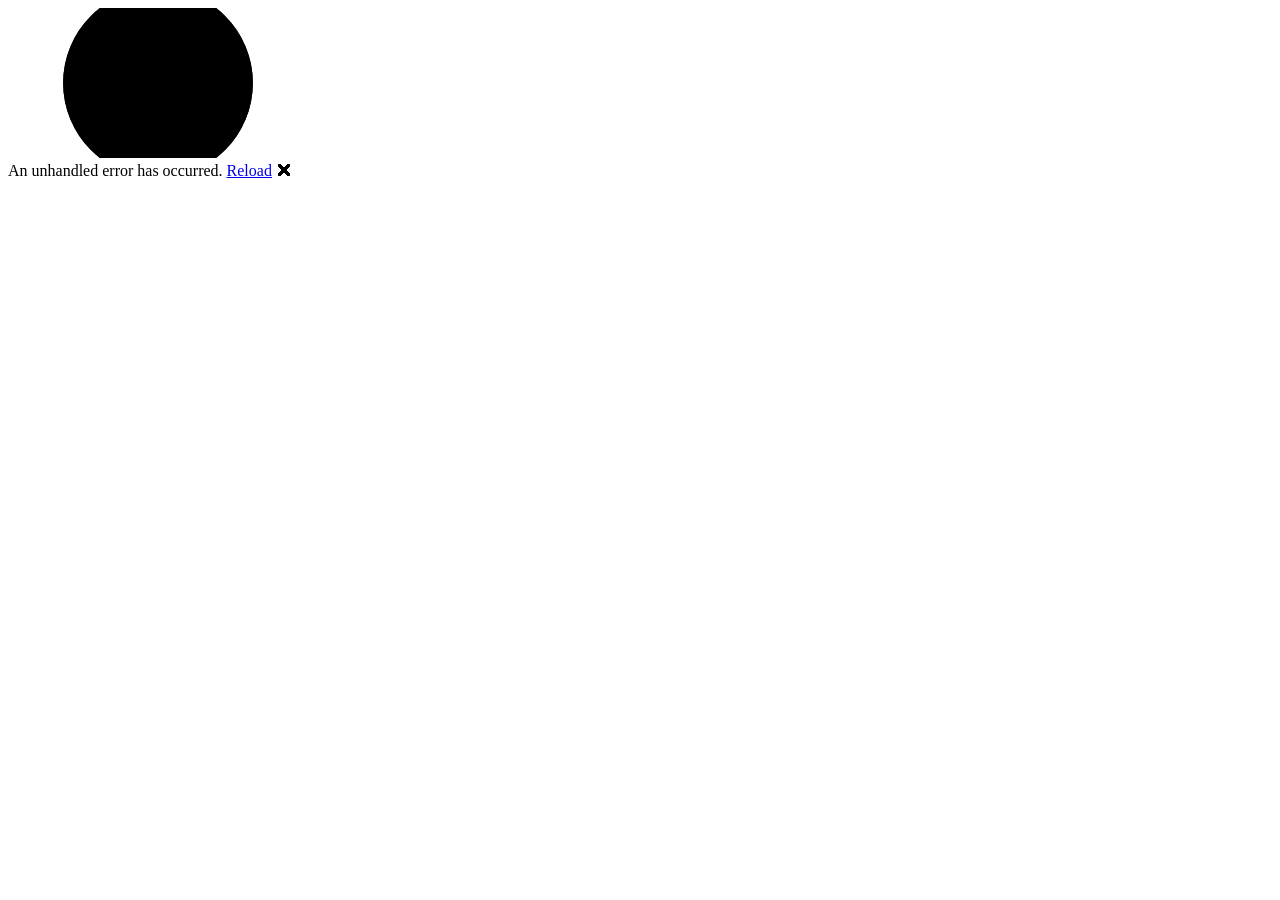
==== src/apps/Cookbook.Web/Cookbook.Web/wwwroot/index.html @ 3253c0e3 "blazor wasm project skeleton setup" ====
<!DOCTYPE html>
<html lang="en">

<head>
    <meta charset="utf-8" />
    <meta name="viewport" content="width=device-width, initial-scale=1.0" />
    <title>Cookbook.Web</title>
    <base href="/" />
    <link rel="preload" id="webassembly" />
    <link rel="stylesheet" href="lib/bootstrap/dist/css/bootstrap.min.css" />
    <link rel="stylesheet" href="css/app.css" />
    <link rel="icon" type="image/png" href="favicon.png" />
    <link href="Cookbook.Web.styles.css" rel="stylesheet" />
    <script type="importmap"></script>
</head>

<body>
    <div id="app">
        <svg class="loading-progress">
            <circle r="40%" cx="50%" cy="50%" />
            <circle r="40%" cx="50%" cy="50%" />
        </svg>
        <div class="loading-progress-text"></div>
    </div>

    <div id="blazor-error-ui">
        An unhandled error has occurred.
        <a href="." class="reload">Reload</a>
        <span class="dismiss">🗙</span>
    </div>
    <script src="_framework/blazor.webassembly#[.{fingerprint}].js"></script>
</body>

</html>
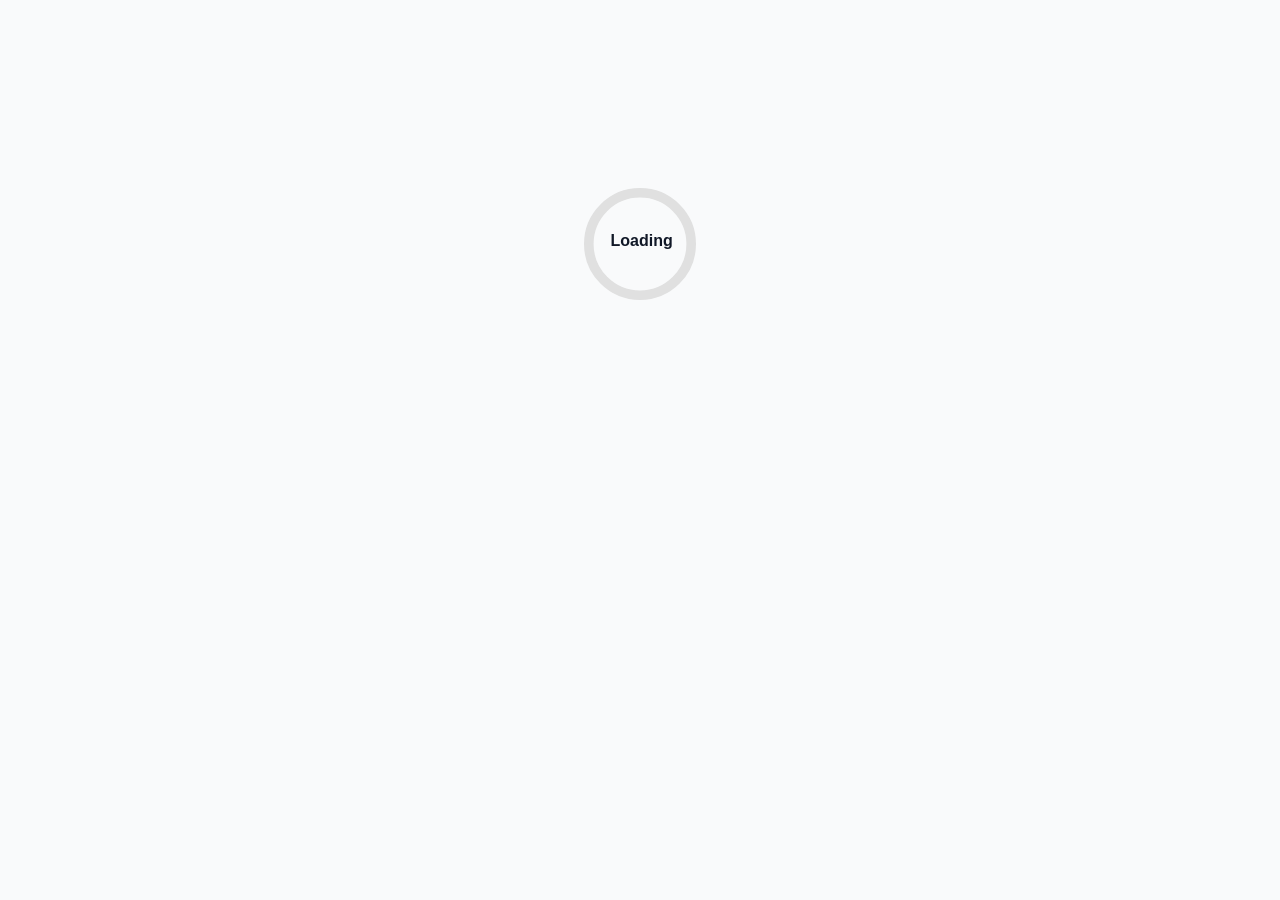
==== commit 3c360eb4: "fix pathing" ====
--- a/src/apps/Cookbook.Web/Cookbook.Web/wwwroot/index.html
+++ b/src/apps/Cookbook.Web/Cookbook.Web/wwwroot/index.html
@@ -5,7 +5,20 @@
     <meta charset="utf-8" />
     <meta name="viewport" content="width=device-width, initial-scale=1.0" />
     <title>Cookbook.Web</title>
-    <base href="/" />
+    <script>
+        const isLocalhost = ["localhost", "127.0.0.1", "[::1]"].includes(window.location.hostname);
+        let baseHref = "/";
+        
+        if (!isLocalhost) {
+            // For GitHub Pages deployments, check if we're in a subdirectory
+            const pathname = window.location.pathname;
+            if (pathname.includes("/recipe_cookbook/") || pathname === "/recipe_cookbook") {
+                baseHref = "/recipe_cookbook/";
+            }
+        }
+        
+        document.write('<base href="' + baseHref + '" />');
+    </script>
     <link rel="preload" id="webassembly" />
     <link rel="stylesheet" href="lib/bootstrap/dist/css/bootstrap.min.css" />
     <link rel="stylesheet" href="css/app.css" />
--- a/src/apps/Cookbook.Web/Cookbook.Web/wwwroot/css/app.css
+++ b/src/apps/Cookbook.Web/Cookbook.Web/wwwroot/css/app.css
@@ -0,0 +1,371 @@
+.recipe-page {
+    max-width: 1200px;
+    margin: 0 auto;
+    padding: 2rem 1.25rem 3rem;
+}
+
+.page-header {
+    display: flex;
+    justify-content: space-between;
+    align-items: center;
+    margin-bottom: 2rem;
+    gap: 1rem;
+}
+
+.eyebrow {
+    margin: 0 0 0.25rem;
+    font-size: 0.75rem;
+    font-weight: 700;
+    letter-spacing: 0.12em;
+    text-transform: uppercase;
+    color: #6b7280;
+}
+
+.page-header h1 {
+    margin: 0;
+    font-size: clamp(2rem, 4vw, 3rem);
+    color: #111827;
+}
+
+.primary-button {
+    border: none;
+    border-radius: 999px;
+    background: #111827;
+    color: white;
+    padding: 0.75rem 1.2rem;
+    font-weight: 600;
+    cursor: pointer;
+}
+
+.recipe-grid {
+    display: grid;
+    grid-template-columns: repeat(auto-fit, minmax(260px, 1fr));
+    gap: 1.5rem;
+}
+
+.recipe-card {
+    background: #fff;
+    border: 1px solid #e5e7eb;
+    border-radius: 20px;
+    overflow: hidden;
+    box-shadow: 0 12px 30px rgba(17, 24, 39, 0.08);
+}
+
+.recipe-visual {
+    display: flex;
+    align-items: center;
+    justify-content: center;
+    min-height: 150px;
+    width: 100%;
+    border: none;
+    cursor: pointer;
+    padding: 0;
+    overflow: hidden;
+    background: #f3f4f6;
+    transition: transform 0.15s ease;
+}
+
+.recipe-visual img {
+    display: block;
+    width: 100%;
+    height: 180px;
+    object-fit: cover;
+}
+
+.recipe-visual:hover {
+    transform: scale(1.02);
+}
+
+.recipe-body {
+    padding: 1.25rem;
+}
+
+.recipe-meta {
+    display: flex;
+    flex-wrap: wrap;
+    gap: 0.5rem;
+    margin-bottom: 0.8rem;
+    font-size: 0.75rem;
+    color: #4b5563;
+}
+
+.recipe-meta span {
+    background: #f3f4f6;
+    border-radius: 999px;
+    padding: 0.35rem 0.65rem;
+}
+
+.recipe-card h2 {
+    margin: 0 0 0.5rem;
+    font-size: 1.5rem;
+    color: #111827;
+}
+
+.recipe-card p {
+    margin: 0 0 1rem;
+    color: #4b5563;
+    line-height: 1.5;
+}
+
+.recipe-tags {
+    display: flex;
+    flex-wrap: wrap;
+    gap: 0.5rem;
+}
+
+.tag {
+    display: inline-block;
+    background: #eef2ff;
+    color: #3730a3;
+    border-radius: 999px;
+    padding: 0.35rem 0.7rem;
+    font-size: 0.72rem;
+    font-weight: 600;
+}
+
+.serving-control {
+    display: flex;
+    align-items: center;
+    justify-content: space-between;
+    gap: 1rem;
+    margin: 1.5rem 0 1rem;
+    padding: 0.8rem 1rem;
+    background: #f9fafb;
+    border: 1px solid #e5e7eb;
+    border-radius: 12px;
+}
+
+.serving-label {
+    font-weight: 600;
+    color: #111827;
+}
+
+.serving-stepper {
+    display: inline-flex;
+    align-items: center;
+    background: white;
+    border: 1px solid #d1d5db;
+    border-radius: 999px;
+    overflow: hidden;
+}
+
+.serving-step {
+    width: 2.5rem;
+    height: 2.5rem;
+    border: none;
+    background: transparent;
+    color: #111827;
+    font-size: 1.5rem;
+    font-weight: 700;
+    cursor: pointer;
+}
+
+.serving-step:hover {
+    background: #f3f4f6;
+}
+
+.serving-value {
+    min-width: 2.5rem;
+    text-align: center;
+    font-weight: 700;
+    color: #111827;
+}
+
+.recipe-modal-backdrop {
+    position: fixed;
+    inset: 0;
+    background: rgba(17, 24, 39, 0.55);
+    display: flex;
+    align-items: center;
+    justify-content: center;
+    padding: 1.5rem;
+    z-index: 1000;
+}
+
+.recipe-modal {
+    width: min(900px, 100%);
+    max-height: 90vh;
+    overflow: auto;
+    background: white;
+    border-radius: 24px;
+    box-shadow: 0 24px 70px rgba(17, 24, 39, 0.2);
+    position: relative;
+}
+
+.recipe-modal-hero {
+    display: flex;
+    justify-content: center;
+    align-items: center;
+    min-height: 220px;
+    background: #f3f4f6;
+    overflow: hidden;
+}
+
+.recipe-modal-hero img {
+    display: block;
+    width: 100%;
+    height: 280px;
+    object-fit: cover;
+}
+
+.recipe-modal-body {
+    padding: 1.5rem;
+}
+
+.recipe-modal-description {
+    font-size: 1.05rem;
+    color: #4b5563;
+}
+
+.recipe-detail-grid {
+    display: grid;
+    grid-template-columns: repeat(auto-fit, minmax(240px, 1fr));
+    gap: 1.5rem;
+    margin-top: 1.5rem;
+}
+
+.recipe-detail-grid h3 {
+    margin: 0 0 0.75rem;
+    font-size: 1.1rem;
+    color: #111827;
+}
+
+.recipe-detail-grid ul,
+.recipe-detail-grid ol {
+    margin: 0;
+    padding-left: 1.2rem;
+    color: #374151;
+    line-height: 1.8;
+}
+
+.close-button {
+    position: absolute;
+    top: 1rem;
+    right: 1rem;
+    border: none;
+    background: rgba(255, 255, 255, 0.9);
+    width: 2.5rem;
+    height: 2.5rem;
+    border-radius: 999px;
+    cursor: pointer;
+    font-size: 1.2rem;
+    z-index: 2;
+}
+
+html, body {
+    font-family: 'Helvetica Neue', Helvetica, Arial, sans-serif;
+    background: #f9fafb;
+    color: #111827;
+}
+
+h1:focus {
+    outline: none;
+}
+
+a, .btn-link {
+    color: #0071c1;
+}
+
+.btn-primary {
+    color: #fff;
+    background-color: #1b6ec2;
+    border-color: #1861ac;
+}
+
+.btn:focus, .btn:active:focus, .btn-link.nav-link:focus, .form-control:focus, .form-check-input:focus {
+  box-shadow: 0 0 0 0.1rem white, 0 0 0 0.25rem #258cfb;
+}
+
+.content {
+    padding-top: 1.1rem;
+}
+
+.valid.modified:not([type=checkbox]) {
+    outline: 1px solid #26b050;
+}
+
+.invalid {
+    outline: 1px solid red;
+}
+
+.validation-message {
+    color: red;
+}
+
+#blazor-error-ui {
+    color-scheme: light only;
+    background: lightyellow;
+    bottom: 0;
+    box-shadow: 0 -1px 2px rgba(0, 0, 0, 0.2);
+    box-sizing: border-box;
+    display: none;
+    left: 0;
+    padding: 0.6rem 1.25rem 0.7rem 1.25rem;
+    position: fixed;
+    width: 100%;
+    z-index: 1000;
+}
+
+    #blazor-error-ui .dismiss {
+        cursor: pointer;
+        position: absolute;
+        right: 0.75rem;
+        top: 0.5rem;
+    }
+
+.blazor-error-boundary {
+    background: url([data-uri]) no-repeat 1rem/1.8rem, #b32121;
+    padding: 1rem 1rem 1rem 3.7rem;
+    color: white;
+}
+
+    .blazor-error-boundary::after {
+        content: "An error has occurred."
+    }
+
+.loading-progress {
+    position: absolute;
+    display: block;
+    width: 8rem;
+    height: 8rem;
+    inset: 20vh 0 auto 0;
+    margin: 0 auto 0 auto;
+}
+
+    .loading-progress circle {
+        fill: none;
+        stroke: #e0e0e0;
+        stroke-width: 0.6rem;
+        transform-origin: 50% 50%;
+        transform: rotate(-90deg);
+    }
+
+        .loading-progress circle:last-child {
+            stroke: #1b6ec2;
+            stroke-dasharray: calc(3.141 * var(--blazor-load-percentage, 0%) * 0.8), 500%;
+            transition: stroke-dasharray 0.05s ease-in-out;
+        }
+
+.loading-progress-text {
+    position: absolute;
+    text-align: center;
+    font-weight: bold;
+    inset: calc(20vh + 3.25rem) 0 auto 0.2rem;
+}
+
+    .loading-progress-text:after {
+        content: var(--blazor-load-percentage-text, "Loading");
+    }
+
+code {
+    color: #c02d76;
+}
+
+.form-floating > .form-control-plaintext::placeholder, .form-floating > .form-control::placeholder {
+    color: var(--bs-secondary-color);
+    text-align: end;
+}
+
+.form-floating > .form-control-plaintext:focus::placeholder, .form-floating > .form-control:focus::placeholder {
+    text-align: start;
+}
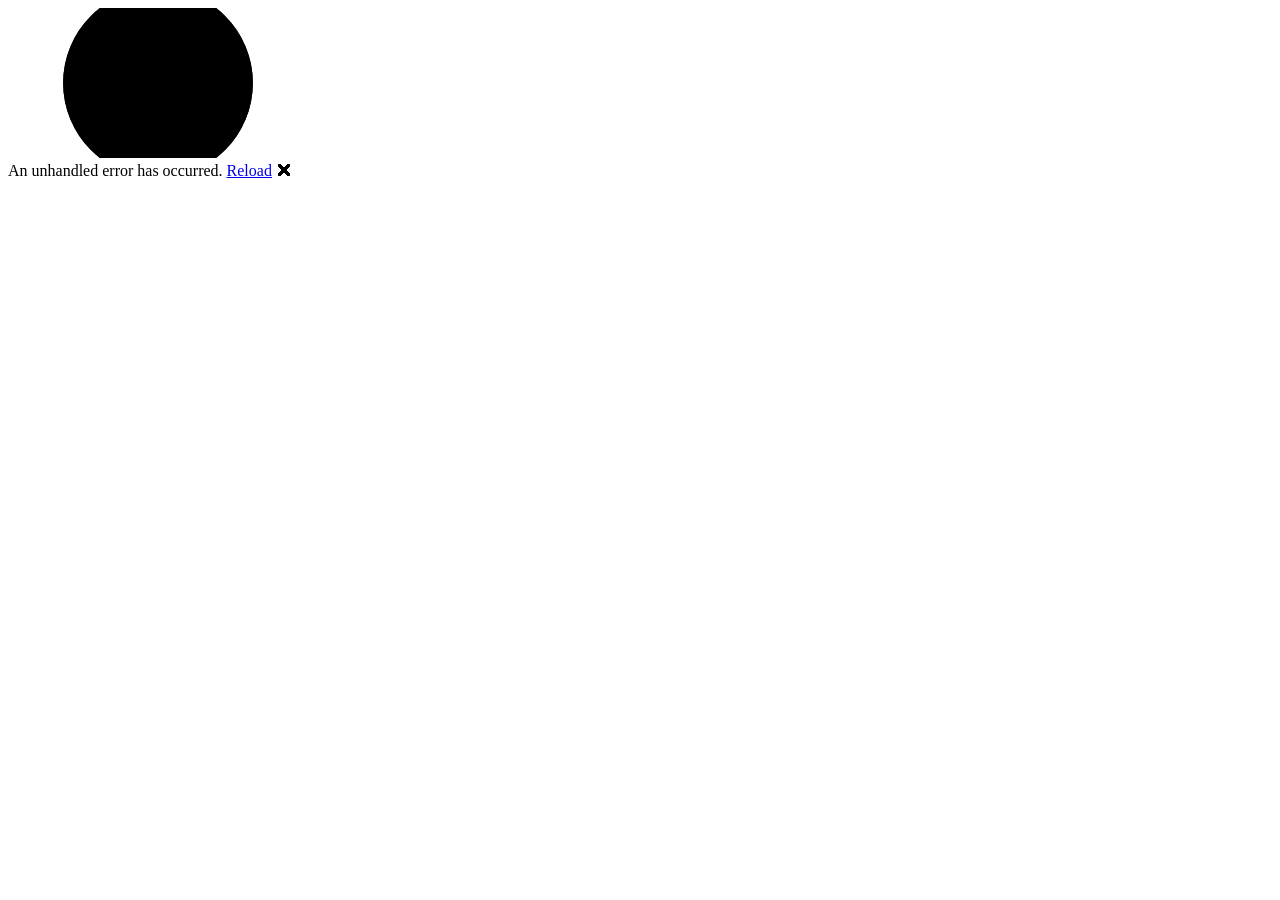
==== commit fbf84feb: "Merge pull request #6 from adityaseth8/dev Initial Version" ====
--- a/src/apps/Cookbook.Web/Cookbook.Web/wwwroot/index.html
+++ b/src/apps/Cookbook.Web/Cookbook.Web/wwwroot/index.html
@@ -7,17 +7,7 @@
     <title>Cookbook.Web</title>
     <script>
         const isLocalhost = ["localhost", "127.0.0.1", "[::1]"].includes(window.location.hostname);
-        let baseHref = "/";
-        
-        if (!isLocalhost) {
-            // For GitHub Pages deployments, check if we're in a subdirectory
-            const pathname = window.location.pathname;
-            if (pathname.includes("/recipe_cookbook/") || pathname === "/recipe_cookbook") {
-                baseHref = "/recipe_cookbook/";
-            }
-        }
-        
-        document.write('<base href="' + baseHref + '" />');
+        document.write('<base href="' + (isLocalhost ? "/" : "/recipe_cookbook/") + '" />');
     </script>
     <link rel="preload" id="webassembly" />
     <link rel="stylesheet" href="lib/bootstrap/dist/css/bootstrap.min.css" />
--- a/src/apps/Cookbook.Web/Cookbook.Web/wwwroot/css/app.css
+++ b/src/apps/Cookbook.Web/Cookbook.Web/wwwroot/css/app.css
@@ -121,54 +121,6 @@
     padding: 0.35rem 0.7rem;
     font-size: 0.72rem;
     font-weight: 600;
-}
-
-.serving-control {
-    display: flex;
-    align-items: center;
-    justify-content: space-between;
-    gap: 1rem;
-    margin: 1.5rem 0 1rem;
-    padding: 0.8rem 1rem;
-    background: #f9fafb;
-    border: 1px solid #e5e7eb;
-    border-radius: 12px;
-}
-
-.serving-label {
-    font-weight: 600;
-    color: #111827;
-}
-
-.serving-stepper {
-    display: inline-flex;
-    align-items: center;
-    background: white;
-    border: 1px solid #d1d5db;
-    border-radius: 999px;
-    overflow: hidden;
-}
-
-.serving-step {
-    width: 2.5rem;
-    height: 2.5rem;
-    border: none;
-    background: transparent;
-    color: #111827;
-    font-size: 1.5rem;
-    font-weight: 700;
-    cursor: pointer;
-}
-
-.serving-step:hover {
-    background: #f3f4f6;
-}
-
-.serving-value {
-    min-width: 2.5rem;
-    text-align: center;
-    font-weight: 700;
-    color: #111827;
 }
 
 .recipe-modal-backdrop {
